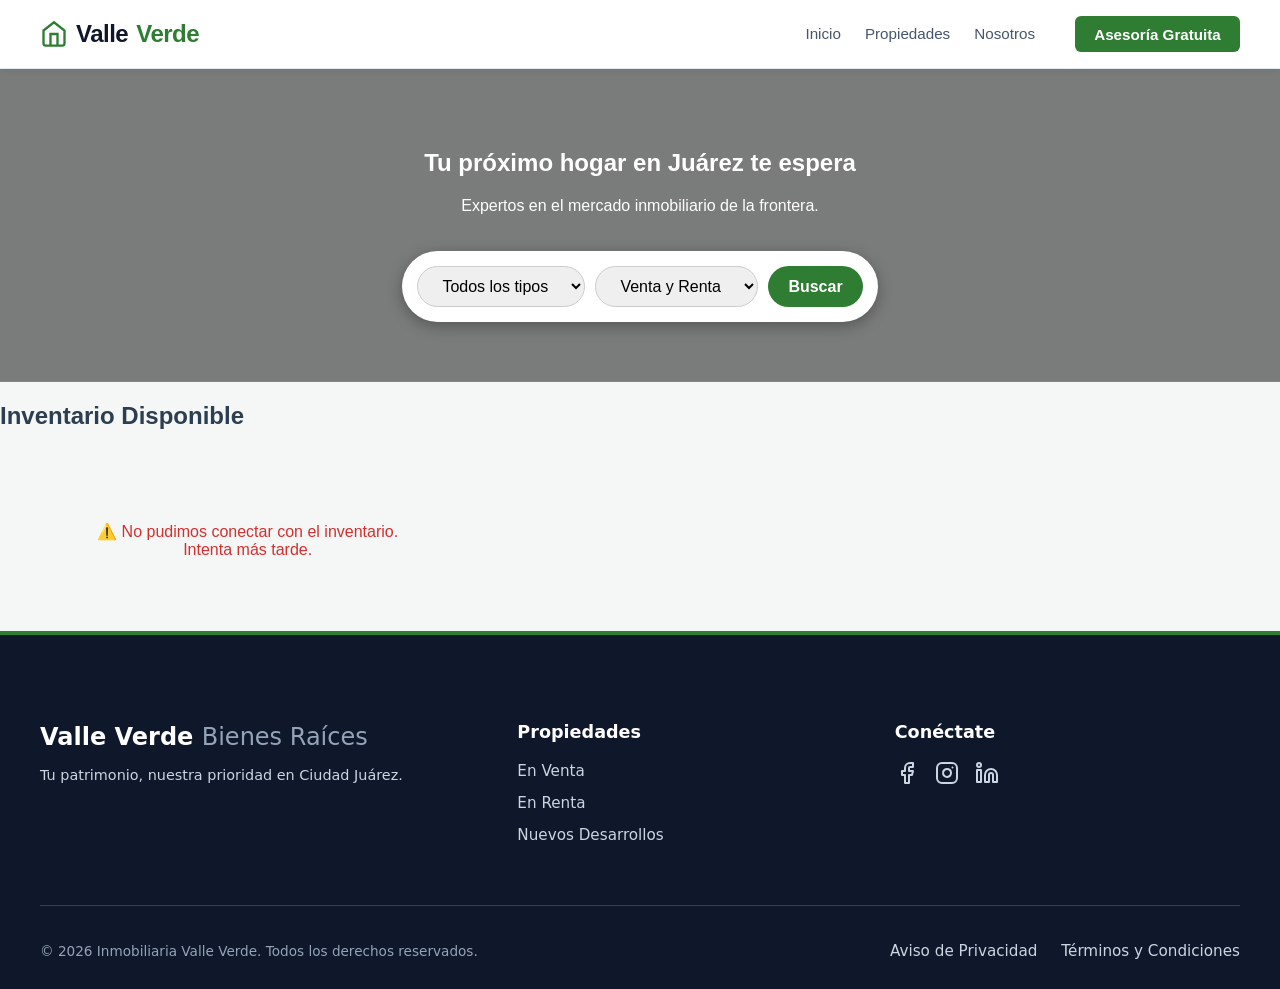
==== index.html @ e4f7e76f "Refactor frontend Valle Verde" ====
<!DOCTYPE html>
<html lang="es">
<head>
    <meta charset="UTF-8">
    <meta name="viewport" content="width=device-width, initial-scale=1.0">
    <title>Inmobiliaria Valle Verde | Plataforma Inmobiliaria</title>
    <link rel="stylesheet" href="style.css">
    <script src="main.js" defer></script>
</head>
<body>

    <header class="site-header" id="main-header">
        <div class="header-container">
        
        <a href="/" class="header-logo">
        <svg class="logo-icon" viewBox="0 0 24 24" width="28" height="28" stroke="currentColor" stroke-width="2" fill="none"><path d="M3 9l9-7 9 7v11a2 2 0 0 1-2 2H5a2 2 0 0 1-2-2z"></path><polyline points="9 22 9 12 15 12 15 22"></polyline></svg>
        Valle<span>Verde</span>
        </a>

        <button class="mobile-menu-btn" id="mobile-menu-btn" aria-label="Abrir menú">
        <svg viewBox="0 0 24 24" width="28" height="28" stroke="currentColor" stroke-width="2" fill="none"><line x1="3" y1="12" x2="21" y2="12"></line><line x1="3" y1="6" x2="21" y2="6"></line><line x1="3" y1="18" x2="21" y2="18"></line></svg>
        </button>

        <nav class="main-nav" id="main-nav">
        <ul class="nav-list">
            <li><a href="#inicio" class="nav-link">Inicio</a></li>
            <li><a href="#propiedades" class="nav-link">Propiedades</a></li>
            <li><a href="#nosotros" class="nav-link">Nosotros</a></li>
        </ul>
        
        <div class="header-actions">
            <a href="#contacto" class="btn-primary">Asesoría Gratuita</a>
        </div>
        </nav>

        </div>
    </header>

    <section id="inicio" class="hero">
        <h1>Tu próximo hogar en Juárez te espera</h1>
        <p>Expertos en el mercado inmobiliario de la frontera.</p>
        
        <div class="filter-bar">
            <select id="filtro-tipo">
                <option value="todos">Todos los tipos</option>
                <option value="casa">Casas</option>
                <option value="terreno">Terrenos</option>
                <option value="local">Locales</option>
            </select>
            <select id="filtro-operacion">
                <option value="todos">Venta y Renta</option>
                <option value="venta">Venta</option>
                <option value="renta">Renta</option>
            </select>
            <button onclick="aplicarFiltros()">Buscar</button>
        </div>
    </section>

    <main class="container">
        <h2 id="propiedades">Inventario Disponible</h2>
        <div class="propiedades-grid" id="lista-propiedades">
            </div>
    </main>

    <div id="modal-lead" class="modal">
        <div class="modal-content">
            <span class="close" onclick="cerrarModal()">&times;</span>
            <h3>Me interesa esta propiedad</h3>
            <p id="propiedad-seleccionada-nombre" style="color: var(--color-secundario); font-weight: bold;"></p>
            
            <form id="form-lead">
                <input type="hidden" id="propiedad-id">
                <input type="text" id="nombre" placeholder="Tu nombre completo" required>
                <input type="email" id="email" placeholder="Correo electrónico" required>
                <input type="tel" id="telefono" placeholder="WhatsApp / Teléfono" required>
                <textarea id="notas" placeholder="¿Tienes alguna duda específica?"></textarea>
                <button type="submit">Enviar Información</button>
            </form>
        </div>
    </div>

    <footer class="site-footer">
  <div class="footer-container">
    
    <div class="footer-brand">
      <h3 class="footer-logo">Valle Verde <span>Bienes Raíces</span></h3>
      <p class="footer-tagline">Tu patrimonio, nuestra prioridad en Ciudad Juárez.</p>
    </div>

    <div class="footer-links">
      <h4>Propiedades</h4>
      <ul>
        <li><a href="#en-venta">En Venta</a></li>
        <li><a href="#en-renta">En Renta</a></li>
        <li><a href="#desarrollos">Nuevos Desarrollos</a></li>
      </ul>
    </div>

    <div class="footer-social">
      <h4>Conéctate</h4>
      <div class="social-icons">
        <a href="#" target="_blank" aria-label="Facebook de Valle Verde" class="icon-link">
          <svg viewBox="0 0 24 24" width="24" height="24" stroke="currentColor" stroke-width="2" fill="none" stroke-linecap="round" stroke-linejoin="round"><path d="M18 2h-3a5 5 0 0 0-5 5v3H7v4h3v8h4v-8h3l1-4h-4V7a1 1 0 0 1 1-1h3z"></path></svg>
        </a>
        <a href="#" target="_blank" aria-label="Instagram de Valle Verde" class="icon-link">
          <svg viewBox="0 0 24 24" width="24" height="24" stroke="currentColor" stroke-width="2" fill="none" stroke-linecap="round" stroke-linejoin="round"><rect x="2" y="2" width="20" height="20" rx="5" ry="5"></rect><path d="M16 11.37A4 4 0 1 1 12.63 8 4 4 0 0 1 16 11.37z"></path><line x1="17.5" y1="6.5" x2="17.51" y2="6.5"></line></svg>
        </a>
        <a href="#" target="_blank" aria-label="LinkedIn de Valle Verde" class="icon-link">
          <svg viewBox="0 0 24 24" width="24" height="24" stroke="currentColor" stroke-width="2" fill="none" stroke-linecap="round" stroke-linejoin="round"><path d="M16 8a6 6 0 0 1 6 6v7h-4v-7a2 2 0 0 0-2-2 2 2 0 0 0-2 2v7h-4v-7a6 6 0 0 1 6-6z"></path><rect x="2" y="9" width="4" height="12"></rect><circle cx="4" cy="4" r="2"></circle></svg>
        </a>
      </div>
    </div>

  </div>
  
  <div class="footer-bottom">
    <p>&copy; 2026 Inmobiliaria Valle Verde. Todos los derechos reservados.</p>
    <div class="legal-links">
      <a href="#privacidad">Aviso de Privacidad</a>
      <a href="#terminos">Términos y Condiciones</a>
    </div>
  </div>
</footer>

</body>
</html>
---- style.css ----
/* ==========================================
   PALETA OFICIAL INMOBILIARIA VALLE VERDE
   ========================================== */
:root {
    --color-primario: #2e7d32;   /* Verde Bosque (Logo) */
    --color-secundario: #4caf50; /* Verde Vibrante */
    --color-acento: #e67e22;     /* Naranja para botones de acción */
    --color-fondo: #f4f7f6;
    --negro-suave: #2c3e50;
    --blanco: #ffffff;
}

body {
    font-family: 'Segoe UI', Tahoma, Geneva, Verdana, sans-serif;
    background-color: var(--color-fondo);
    margin: 0;
    color: var(--negro-suave);
}

/* ==========================================
   ESTILOS DEL HEADER
   ========================================== */
.site-header {
  background-color: #ffffff;
  border-bottom: 1px solid #e2e8f0;
  position: sticky;
  top: 0;
  z-index: 1000;
  box-shadow: 0 4px 6px -1px rgba(0, 0, 0, 0.05);
}

.header-container {
  max-width: 1200px;
  margin: 0 auto;
  padding: 1rem 2rem;
  display: flex;
  justify-content: space-between;
  align-items: center;
}

.header-logo {
  display: flex;
  align-items: center;
  gap: 0.5rem;
  font-size: 1.5rem;
  font-weight: 800;
  color: #0f172a; 
  text-decoration: none;
  letter-spacing: -0.5px;
}

.header-logo span {
  color: var(--color-primario);
}

.logo-icon {
  color: var(--color-primario);
}

.main-nav {
  display: flex;
  align-items: center;
  gap: 2.5rem;
}

.nav-list {
  display: flex;
  list-style: none;
  gap: 1.5rem;
  margin: 0;
  padding: 0;
}

.nav-link {
  color: #475569;
  text-decoration: none;
  font-weight: 500;
  font-size: 0.95rem;
  transition: color 0.2s ease;
}

.nav-link:hover {
  color: var(--color-primario);
}

.btn-primary {
  background-color: var(--color-primario);
  color: #ffffff;
  padding: 0.6rem 1.2rem;
  border-radius: 6px;
  text-decoration: none;
  font-weight: 600;
  font-size: 0.95rem;
  transition: background-color 0.2s ease, transform 0.1s ease;
  display: inline-block;
}

.btn-primary:hover {
  background-color: #1b5e20;
  transform: translateY(-1px);
}

.mobile-menu-btn {
  display: none;
  background: none;
  border: none;
  color: #0f172a;
  cursor: pointer;
  padding: 0.5rem;
}

@media (max-width: 768px) {
  .mobile-menu-btn { display: block; }
  
  .main-nav {
    display: none;
    position: absolute;
    top: 100%;
    left: 0;
    width: 100%;
    background-color: #ffffff;
    flex-direction: column;
    padding: 1.5rem 2rem;
    box-shadow: 0 10px 15px -3px rgba(0, 0, 0, 0.1);
    border-top: 1px solid #e2e8f0;
  }

  .main-nav.is-active { display: flex; }
  .nav-list { flex-direction: column; width: 100%; gap: 1rem; margin-bottom: 1.5rem; }
  .nav-link { display: block; width: 100%; padding: 0.5rem 0; font-size: 1.1rem; border-bottom: 1px solid #f1f5f9; }
  .header-actions { width: 100%; }
  .btn-primary { text-align: center; width: 100%; }
}

/* ==========================================
   HERO & FILTROS
   ========================================== */
.hero {
    background: linear-gradient(rgba(0,0,0,0.5), rgba(0,0,0,0.5)), 
                url('https://images.unsplash.com/photo-1560518883-ce09059eeffa?auto=format&fit=crop&w=1200&q=80');
    background-size: cover;
    background-position: center;
    padding: 60px 20px;
    text-align: center;
    color: white;
}

.filter-bar {
    background: white;
    padding: 15px;
    border-radius: 50px;
    display: inline-flex;
    gap: 10px;
    margin-top: 20px;
    box-shadow: 0 4px 15px rgba(0,0,0,0.3);
}

.filter-bar select, .filter-bar button {
    padding: 10px 20px;
    border-radius: 25px;
    border: 1px solid #ccc;
    font-size: 1rem;
}

.filter-bar button {
    background-color: var(--color-primario);
    color: white;
    border: none;
    cursor: pointer;
    font-weight: bold;
}

/* ==========================================
   GRID DE PROPIEDADES (SMART LAYOUT)
   ========================================== */
.propiedades-grid {
    display: grid;
    /* Cuadrícula responsiva automática */
    grid-template-columns: repeat(auto-fill, minmax(300px, 1fr));
    gap: 25px;
    padding: 40px 5%;
    width: 100%;
    box-sizing: border-box;
}

/* ==========================================
   DISEÑO DE LA TARJETA (YANKEE CLEAN)
   ========================================== */
.card {
    background-color: var(--blanco);
    border-radius: 12px;
    overflow: hidden;
    box-shadow: 0 4px 6px -1px rgba(0, 0, 0, 0.1), 0 2px 4px -1px rgba(0, 0, 0, 0.06);
    transition: transform 0.3s ease, box-shadow 0.3s ease;
    display: flex;
    flex-direction: column;
    border: 1px solid #f1f5f9;
}

.card:hover {
    transform: translateY(-5px);
    box-shadow: 0 20px 25px -5px rgba(0, 0, 0, 0.1), 0 10px 10px -5px rgba(0, 0, 0, 0.04);
}

.card img {
    width: 100%;
    height: 220px;
    object-fit: cover; /* Evita que la imagen se deforme */
    border-bottom: 3px solid var(--color-primario);
}

.card-content {
    padding: 1.5rem;
    display: flex;
    flex-direction: column;
    flex-grow: 1; /* Empuja el botón siempre abajo */
}

.card-content h3 {
    font-size: 1.25rem;
    color: var(--negro-suave);
    margin: 0.5rem 0;
    font-weight: 700;
    line-height: 1.3;
}

.card-content .precio {
    font-size: 1.4rem;
    color: var(--color-primario);
    font-weight: 800;
    margin-bottom: 0.5rem;
}

.card-content .ubicacion {
    color: #64748b;
    font-size: 0.9rem;
    margin-bottom: 1.5rem;
    flex-grow: 1;
}

/* ==========================================
   ETIQUETAS (BADGES) DE OPERACIÓN
   ========================================== */
.badge {
    display: inline-block;
    padding: 0.3rem 0.8rem;
    border-radius: 20px;
    font-size: 0.75rem;
    font-weight: 700;
    letter-spacing: 0.5px;
    margin-bottom: 0.5rem;
    align-self: flex-start;
}

.badge-venta {
    background-color: #e0f2fe;
    color: #0284c7;
}

.badge-renta {
    background-color: #dcfce7;
    color: #166534;
}

/* ==========================================
   BOTÓN "ME INTERESA" (Naranja Acento)
   ========================================== */
.card-content button {
    background-color: var(--color-acento);
    color: white;
    border: none;
    padding: 12px;
    width: 100%;
    border-radius: 6px;
    font-size: 1rem;
    font-weight: bold;
    cursor: pointer;
    margin-top: 10px;
    transition: background 0.3s;
}

.card-content button:hover {
    background-color: #d35400; /* Naranja más oscuro */
}

/* ==========================================
   MODAL (FORMULARIO DE LEADS)
   ========================================== */
.modal {
    display: none; 
    position: fixed; 
    z-index: 1000; 
    left: 0; top: 0; width: 100%; height: 100%;
    background-color: rgba(0,0,0,0.7);
    justify-content: center;
    align-items: center;
}

.modal-content {
    background-color: var(--blanco);
    padding: 30px;
    border-radius: 15px;
    width: 90%;
    max-width: 450px;
    position: relative;
    box-shadow: 0 5px 30px rgba(0,0,0,0.5);
}

.close {
    position: absolute; right: 20px; top: 15px;
    font-size: 28px; cursor: pointer; color: #999;
}

#form-lead input, #form-lead textarea {
    width: 100%;
    padding: 12px;
    margin: 10px 0;
    border: 1px solid #ddd;
    border-radius: 8px;
    box-sizing: border-box;
    font-family: inherit;
}

#form-lead button {
    background-color: var(--color-primario);
    color: white;
    border: none;
    padding: 15px;
    width: 100%;
    border-radius: 8px;
    font-size: 1.1rem;
    font-weight: bold;
    cursor: pointer;
    margin-top: 10px;
}

/* ==========================================
   ESTILOS DEL FOOTER INSTITUCIONAL
   ========================================== */
.site-footer {
  background-color: #0f172a; 
  color: #f8fafc;
  padding: 4rem 2rem 1rem 2rem;
  font-family: 'Inter', system-ui, sans-serif;
  border-top: 4px solid var(--color-primario); 
}

.footer-container {
  max-width: 1200px;
  margin: 0 auto;
  display: flex;
  flex-wrap: wrap;
  justify-content: space-between;
  gap: 2rem;
}

.footer-brand { flex: 1 1 300px; }
.footer-logo { font-size: 1.5rem; font-weight: 700; margin-bottom: 0.5rem; color: #ffffff; }
.footer-logo span { font-weight: 300; color: #94a3b8; }
.footer-tagline { font-size: 0.9rem; color: #cbd5e1; line-height: 1.5; }
.footer-links, .footer-social { flex: 1 1 200px; }
.site-footer h4 { font-size: 1.1rem; margin-bottom: 1.2rem; color: #ffffff; font-weight: 600; }
.footer-links ul { list-style: none; padding: 0; margin: 0; }
.footer-links li { margin-bottom: 0.8rem; }

.footer-links a, .legal-links a {
  color: #cbd5e1;
  text-decoration: none;
  transition: color 0.2s ease;
  font-size: 0.95rem;
}

.footer-links a:hover, .legal-links a:hover { color: var(--color-secundario); }
.social-icons { display: flex; gap: 1rem; }
.icon-link { color: #cbd5e1; transition: transform 0.2s ease, color 0.2s ease; }
.icon-link:hover { color: var(--color-secundario); transform: translateY(-3px); }

.footer-bottom {
  max-width: 1200px;
  margin: 3rem auto 0;
  padding-top: 1.5rem;
  border-top: 1px solid #334155;
  display: flex;
  flex-wrap: wrap;
  justify-content: space-between;
  align-items: center;
  font-size: 0.85rem;
  color: #94a3b8;
}

.legal-links { display: flex; gap: 1.5rem; }

@media (max-width: 768px) {
  .footer-bottom { flex-direction: column; text-align: center; gap: 1rem; }
}
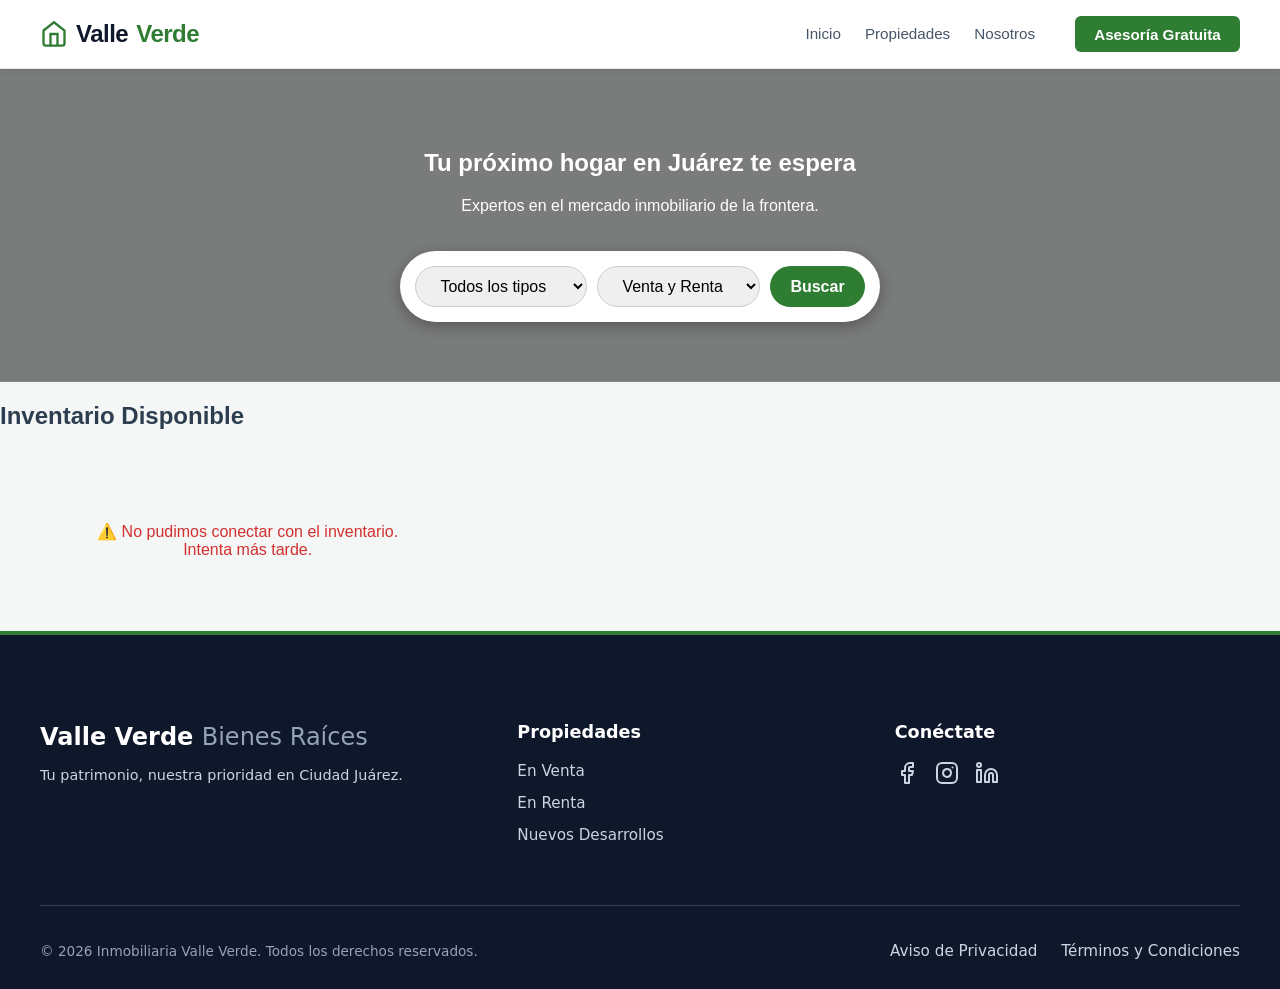
==== commit ed8db542: "feat: actualización de estructura para 30 propiedades y sincronización con nueva DB" ====
--- a/index.html
+++ b/index.html
@@ -44,8 +44,10 @@
             <select id="filtro-tipo">
                 <option value="todos">Todos los tipos</option>
                 <option value="casa">Casas</option>
+                <option value="departamento">Departamentos</option>
+                <option value="local">Locales</option>
                 <option value="terreno">Terrenos</option>
-                <option value="local">Locales</option>
+                
             </select>
             <select id="filtro-operacion">
                 <option value="todos">Venta y Renta</option>
